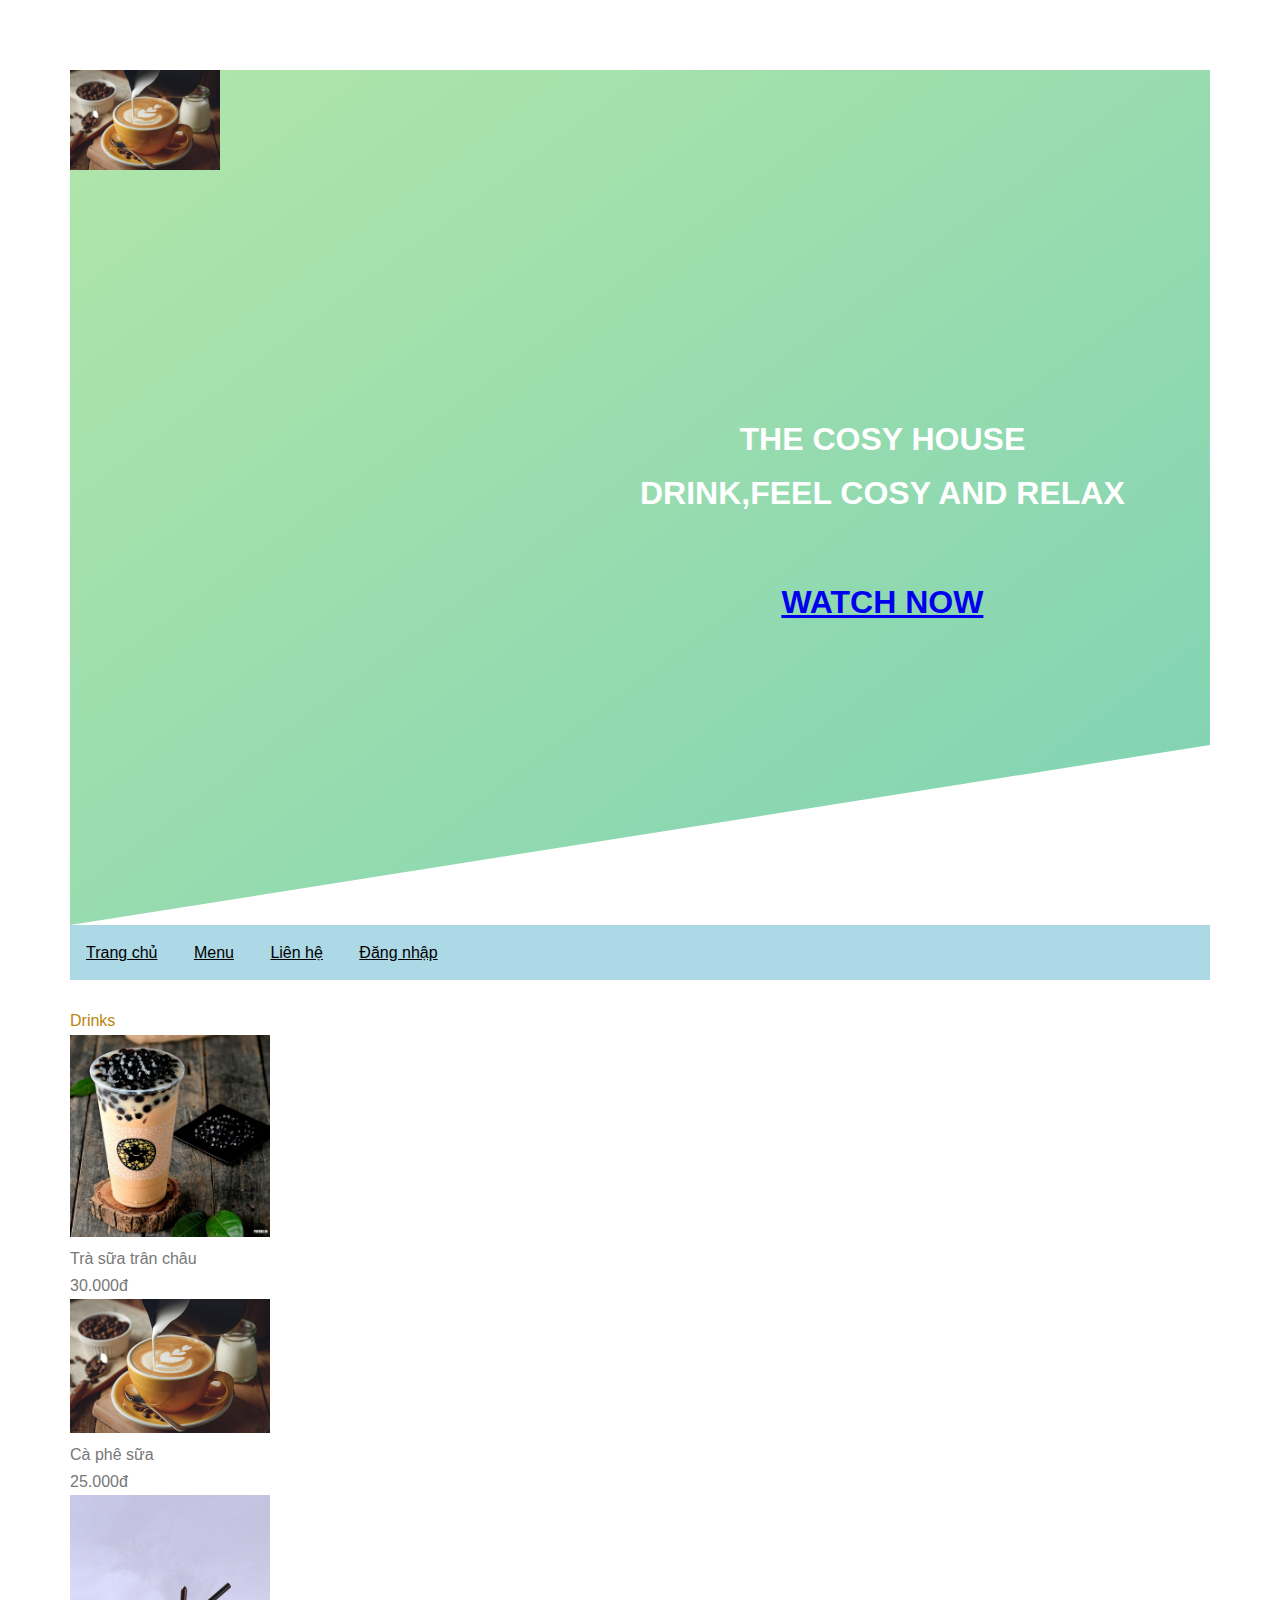
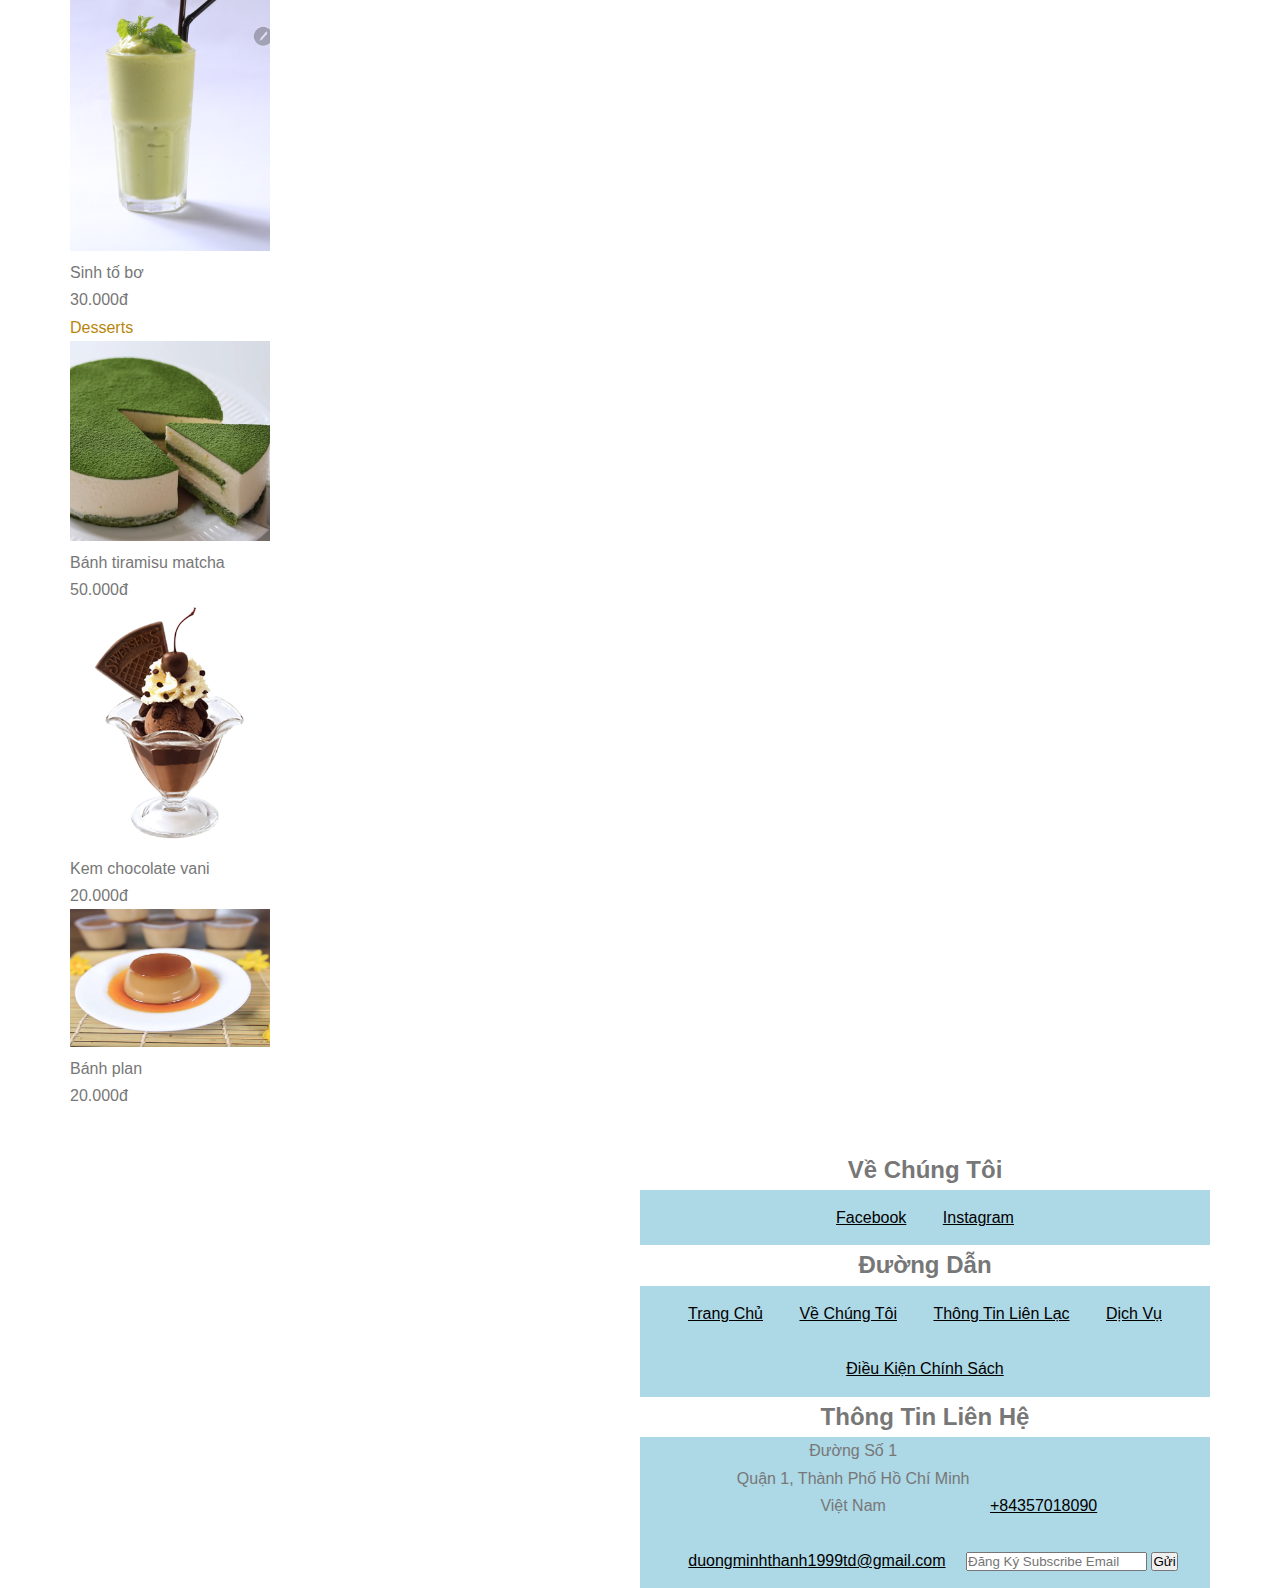
==== index.html @ 841bccbc "thêm file index" ====
<!DOCTYPE html>
<html lang="en">
<head>
    <meta charset="UTF-8">
    <meta name="viewport" content="width=device-width, initial-scale=1.0">
    <link rel="stylesheet" href="css/style.css">
    <title>The cosy house</title>
    
</head>
<body>
    <header>
       <div class=header><!--the div la phan vung-->
         <div class="logo">
           <img src="images/hinh-anh-ly-cafe-dep.jpg">
         </div> 
         <div class="container">
           <h1 class=heading>
             <p>The cosy house</p>
             <p>Drink,feel cosy and relax</p>
             <br>
             <a href="#" class="btn btn-white">Watch now</a>
           </h1>
         </div>
       </div>
    </header>
    <ul>
        <li><a href="#home">Trang chủ</a></li>
        <li><a href="#menu">Menu</a></li>
        <li><a href="#contact">Liên hệ</a></li>
        <li><a href=#login >Đăng nhập</a></li>
    </ul>
    <br>
    <div class="product">
     <p style="display: inline;text-align: center;color: darkgoldenrod;">Drinks</p>
     <div class="drink">
         <div>
          <img src="images/hinh-anh-tra-sua-dep-ngon-nhat.jpg" width="200";height=100>
          <p>Trà sữa trân châu</p>
          <p>30.000đ</p>
         </div>
         <div>
          <img src="images/hinh-anh-ly-cafe-dep.jpg" width="200";height=100>
          <p>Cà phê sữa</p>
          <p>25.000đ</p>
         </div>
         <div> 
          <img src="images/sinh tố bơ.png" width="200";height=100>
          <p>Sinh tố bơ</p>
          <p>30.000đ</p>
         </div> 
     
      </div>
      <p style="display: inline;text-align: center;color: darkgoldenrod;">Desserts</p>
      <div class="dessert">
        <div>
          <img src="images/tiramisu trà xanh.jpg" width="200";height=100>
          <p>Bánh tiramisu matcha</p>
          <p>50.000đ</p>
        </div>
        <div>
          <img src="images/kem chocolate vani.png" width="200";height=100>
          <p>Kem chocolate vani</p>
          <p>20.000đ</p>
        </div>
        <div>
          <img src="images/bánh plan.jpg" width="200";height=100>
          <p>Bánh plan</p>
          <p>20.000đ</p>
        </div>
      </div>
    </div>
    <footer>
      <div class="container">
        <div class="noi-dung about">
          <h2>Về Chúng Tôi</h2>
          <ul class="social-icon">
              <li><a href="https://www.facebook.com/minhthanh.duong.5686/">Facebook</a></li>
              <li><a href="https://www.instagram.com/thanhmd99/">Instagram</a></li>
          </ul>
      </div>
        <div class="noi-dung links">
            <h2>Đường Dẫn</h2>
            <ul>
                <li><a href="#">Trang Chủ</a></li>
                <li><a href="#">Về Chúng Tôi</a></li>
                <li><a href="#">Thông Tin Liên Lạc</a></li>
                <li><a href="#">Dịch Vụ</a></li>
                <li><a href="#">Điều Kiện Chính Sách</a></li>
            </ul>
        </div>
      
        <div class="noi-dung contact">
            <h2>Thông Tin Liên Hệ</h2>
            <ul class="info">
                <li>
                    <span><i class="fa fa-map-marker"></i></span>
                    <span>Đường Số 1<br />
                        Quận 1, Thành Phố Hồ Chí Minh<br />
                        Việt Nam</span>
                </li>
                <li>
                    <span><i class="fa fa-phone"></i></span>
                    <p><a href="#">+84357018090</a>
                
                </li>
                <li>
                    <span><i class="fa fa-envelope"></i></span>
                    <p><a href="#">duongminhthanh1999td@gmail.com</a></p>
               </li>
                <li>
                    <form class="form">
                        <input type="email" class="form__field" placeholder="Đăng Ký Subscribe Email" />
                        <button type="button" class="btn btn--primary  uppercase">Gửi</button>
                    </form>
                </li>
            </ul>
        </div>
       
    </div>
    </footer>
</body>
</html>
---- css/style.css ----
/**/
*{
    margin: 0;
    padding: 0;
    box-sizing: border-box;
}
body{
    font-family: "Lato",sans-serif;
    font-size: 16px;
    font-weight: 400;
    line-height: 1.7;
    color: #777;
    padding: 70px;
}
header{
    height: 95vh;
    background-image: linear-gradient(to right bottom,rgba(126,213,111,0.6),rgba(40,180,131,0.6));
    background-size: cover;
    clip-path: polygon(0 0,100% 0,100% 75vh,0 100%);
    position: relative;
}
.logo img{
    height: 100px;
}
.container{
    position: absolute;
    top: 40%;
    left: 50%;
    transform: translate(-50%,505);
    text-align: center;
}
footer{
    position: relative;
    width: 100%;
    height: auto;
    padding: 50px 100px;
    background: white;
    display: inline-block;
    justify-content: space-between;
    
}
footer .container{
    display: inline-block;
    justify-content: space-between;
}

.heading{
    color:#fff;
    text-transform: uppercase;
    margin-bottom: 60px;
}
.heading-title{
    display: block;
    font-size: 60px;
    font-weight: 400;
    letter-spacing: 33px;
    animation-name: hieu-ung-di-chuyen-sang-trai;
    animation-duration: 2s;
    animation-timing-function: ease-out;
}
.heading-sub{
    display: block;
    font-size: 20px;
    letter-spacing: 120px;
    animation-name: hieu-ung-di-chuyen-sang-phai;
    animation-duration:2s;
    animation-timing-function: ease-out;
}
ul{
    overflow: hidden;
    background-color: lightblue;
}
li{
   display: inline-block
}
li a{
    display:inline-block;
    padding: 10px;
    color:black;
    text-align: center;
    padding: 14px 16px;
}
li a:hover{
    color:yellow ;
    background-color: #ce3e6e;
    font-weight: bold; 
}
li a:active
{
    color: green;
}
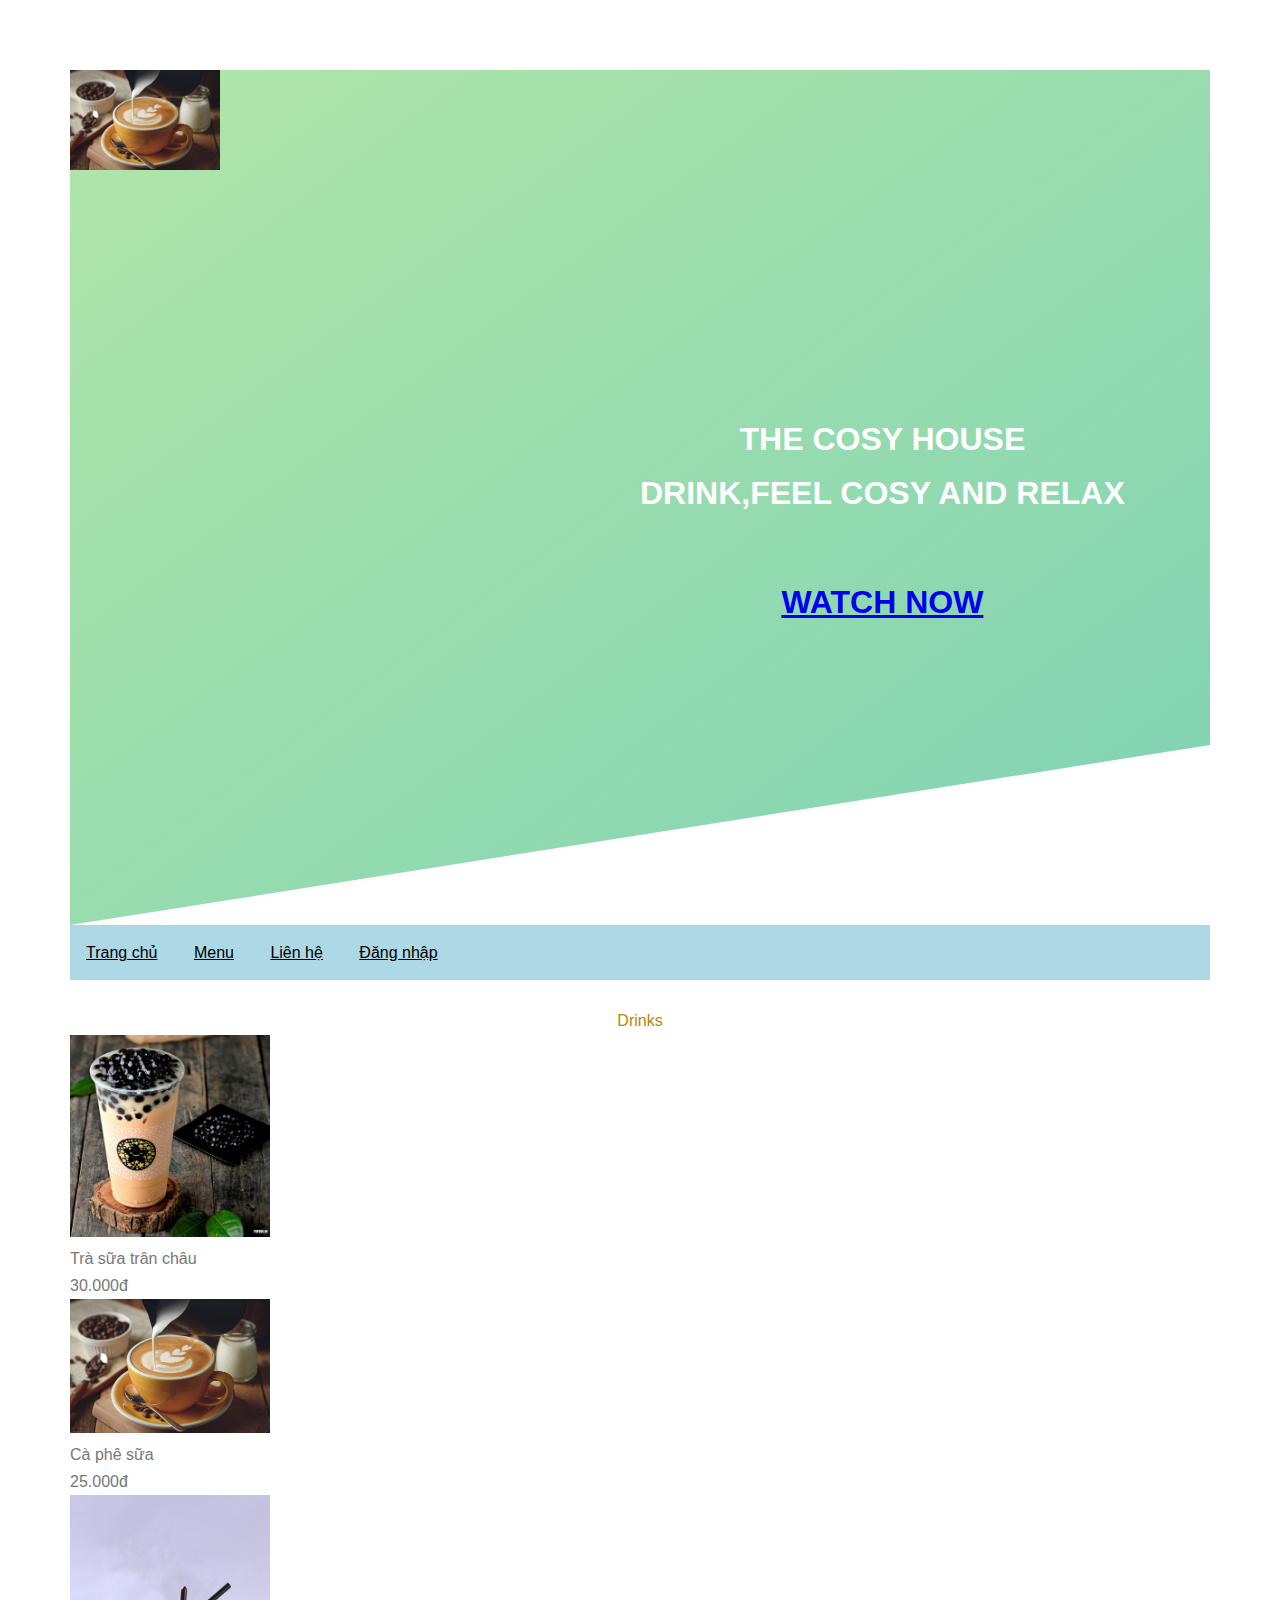
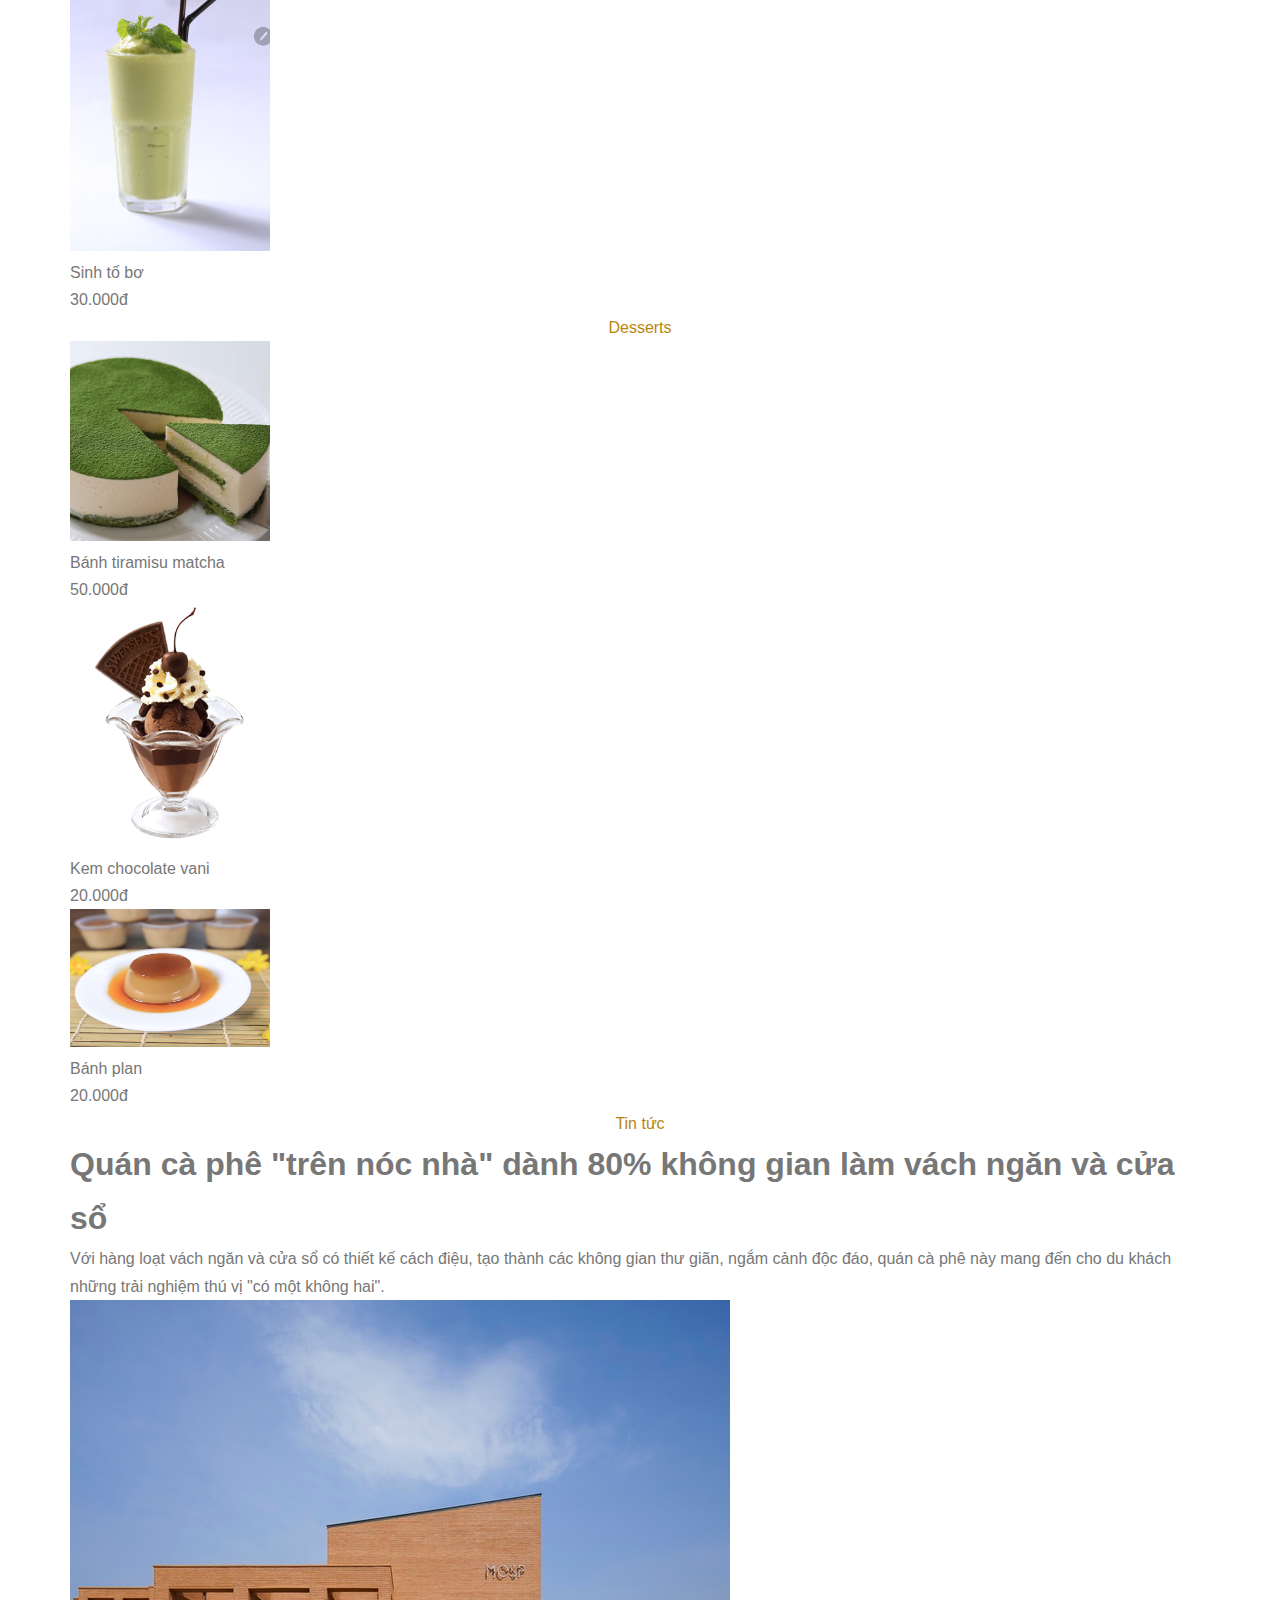
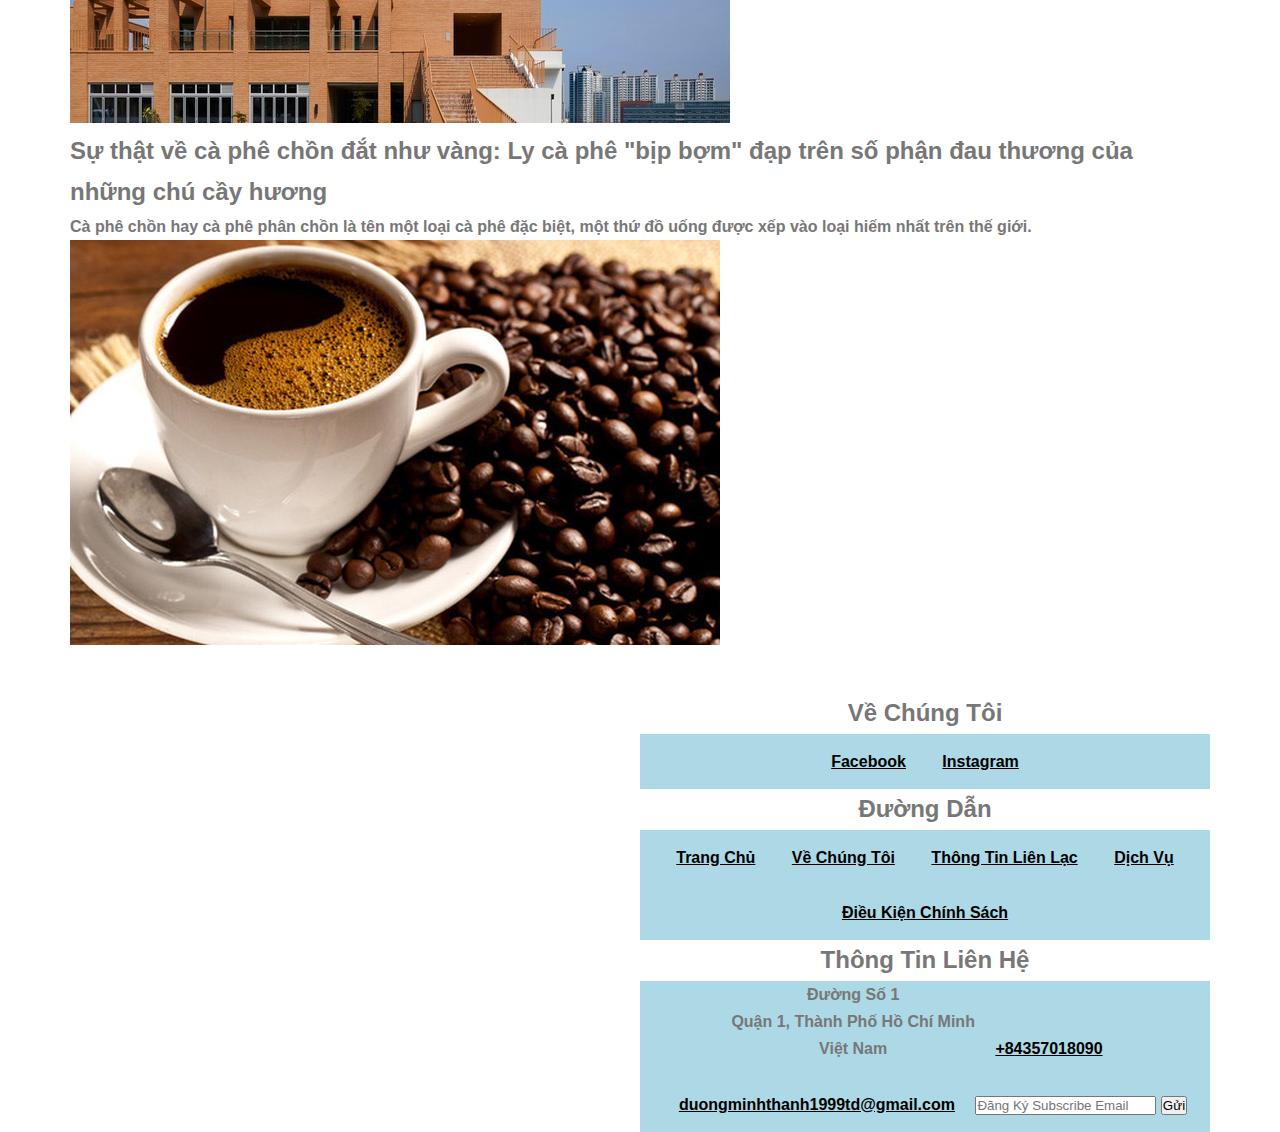
==== commit f8b68ba0: "file index mới" ====
--- a/index.html
+++ b/index.html
@@ -24,14 +24,14 @@
        </div>
     </header>
     <ul>
-        <li><a href="#home">Trang chủ</a></li>
+        <li><a href="index.html">Trang chủ</a></li>
         <li><a href="#menu">Menu</a></li>
         <li><a href="#contact">Liên hệ</a></li>
-        <li><a href=#login >Đăng nhập</a></li>
+        <li><a href=login-form.html >Đăng nhập</a></li>
     </ul>
     <br>
     <div class="product">
-     <p style="display: inline;text-align: center;color: darkgoldenrod;">Drinks</p>
+     <p style="text-align: center;color: darkgoldenrod;">Drinks</p>
      <div class="drink">
          <div>
           <img src="images/hinh-anh-tra-sua-dep-ngon-nhat.jpg" width="200";height=100>
@@ -50,7 +50,7 @@
          </div> 
      
       </div>
-      <p style="display: inline;text-align: center;color: darkgoldenrod;">Desserts</p>
+      <p style="text-align: center;color: darkgoldenrod;">Desserts</p>
       <div class="dessert">
         <div>
           <img src="images/tiramisu trà xanh.jpg" width="200";height=100>
@@ -69,6 +69,23 @@
         </div>
       </div>
     </div>
+    <p style="text-align:center;color: darkgoldenrod;">Tin tức</p>
+    <div class="tin tuc">
+      
+      <div class="new1">
+        <h1><b>Quán cà phê "trên nóc nhà" dành 80% không gian làm vách ngăn và cửa sổ</b></h1>
+        <p>Với hàng loạt vách ngăn và cửa sổ có thiết kế cách điệu, tạo thành các không gian thư giãn, ngắm cảnh độc đáo, quán cà phê này mang đến cho du khách những trải nghiệm thú vị "có một không hai".</p>
+        <img src="images/quan-ca-phe-6-1632742733474.jpg">
+      </div>
+      <div class="new2">
+        <h2><b>Sự thật về cà phê chồn đắt như vàng: Ly cà phê "bịp bợm" đạp trên số phận đau thương của những chú cầy hương</h2></title>
+        <p>Cà phê chồn hay cà phê phân chồn là tên một loại cà phê đặc biệt, một thứ đồ uống được xếp vào loại hiếm nhất trên thế giới.</p>
+        <img src="images/photo1618219208756-16182192097301080499673.jpg">
+      </div>
+      
+
+    </div>
+    
     <footer>
       <div class="container">
         <div class="noi-dung about">
